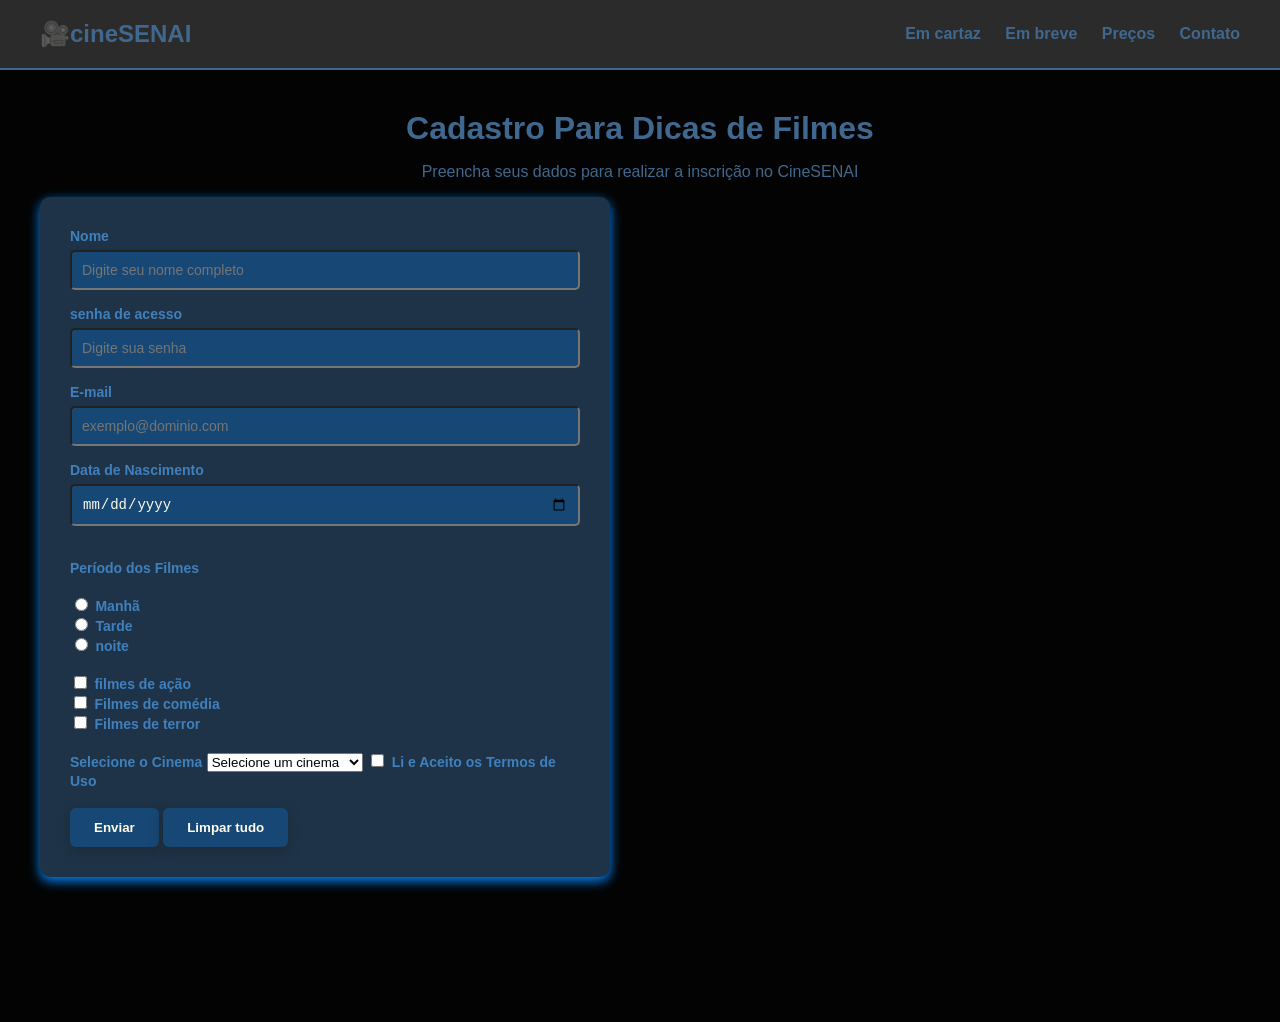
==== contato.html @ d4502a39 "atualização de páginas" ====
<!DOCTYPE html>
<html lang="pt-BR">
<head>
    <meta charset="UTF-8">
    <meta name="viewport" content="width=device-width, initial-scale=1.0">
    <title>Contato</title>
    <link rel="stylesheet" href="style.css">
</head>
<body>
    <header class="cabecalho">
        <div class="logo">🎥cineSENAI</div>

        <nav class="menu">
            <a href="index.html">Em cartaz</a>
            <a href="em_breve.html">Em breve</a>
            <a href="precos.html">Preços</a>
            <a href="contato.html">Contato</a>
         </nav>

    </header>

    <main class="container">
        <main class="container"><!--conteúdo principal do site-->
        <h1 class="titulo-secao">Cadastro Para Dicas de Filmes</h1>
        <p class="subtitulo">Preencha seus dados para realizar a inscrição no CineSENAI</p>

        <div class="area-inscricao">

<!--
 ================================================================formulario===========================================================
-->
            <form action="/processar-cadastro" method="post" class="coluna-form">
                <label for="nome">Nome</label>
                <input type="text" id="nome" name="nome" placeholder="Digite seu nome completo" required minlength="3" maxlength="50"><br>
<!--
 ----------------------------------------------------------------senha------------------------------------------------------------------
-->
                <label for="senha">senha de acesso</label>
                <input type="password" id="senha" name="senha" placeholder="Digite sua senha" required minlength="8" maxlength="15"><br>
<!--
 ----------------------------------------------------------------email------------------------------------------------------------------
-->
                <label for="email">E-mail</label>
                <input type="email" id="email" name="email" placeholder="exemplo@dominio.com" required minlength><br>
<!--
 ----------------------------------------------------------------data nascimento------------------------------------------------------
-->
                <label for="data_nasc">Data de Nascimento</label>
                <input type="date" id="data_nasc" name="data_nascimento" min="1900-01-01" max="2026-12-31" required><br><br>


<!--
 =================================================================TURNOS (radio) ========================================================
-->
                <label class="periodo-filmes">Período dos Filmes</label><br><br>
<!--
 ----------------------------------------------------------------manhã------------------------------------------------------------------
-->
                <input type="radio" id="turno" name="turno" value="manha" required>
                <label for="turno_manhã">Manhã</label><br>  
<!--
 ----------------------------------------------------------------tarde------------------------------------------------------------------
-->
                <input type="radio" id="turno_tarde" name="turno" value="tarde">
                <label for="turno_tarde">Tarde</label><br>
<!--
 ----------------------------------------------------------------noite------------------------------------------------------------------
-->
                <input type="radio" id="turno_noite" name="turno" value="noite">
                <label for="turno_noite">noite</label><br><br>


<!--
 ----------------------------------------------------------------noite------------------------------------------------------------------
-->

<!--
 ============================================================TURNOS (checkbox)========================================================
-->
                <input type="checkbox" id="acao" name="interesse" value="acao">
                <label for="acao">filmes de ação</label><br>

                <input type="checkbox" id="comedia" name="interesse" value="comedia">
                <label for="comedia">Filmes de comédia</label><br>

                <input type="checkbox" id="terror" name="interesse" value="terror">
                <label for="terror">Filmes de terror</label><br><br>

                <label for="unidade">Selecione o Cinema</label>
                <select name="unidade" id="unidade" required>
                    <option value="" disa selected>Selecione um cinema</option>
                    <option value="sp">São Paulo - capital</option>
                    <option value="Sebastianopolis">Sebastianopolis do sul</option>
                    <option value="Votuporanga">Votuporanga</option>
                    <option value="Valentim">Valentim Gentil</option>
                    
                </select>
                <input type="checkbox" id="termos" name="termos" required>
                <label for="termos">Li e Aceito os Termos de Uso</label><br><br>

                <button type="submit" class="btn-enviar">Enviar</button>
                <button type="reset" class="btn-limpar">Limpar tudo</button><br>
            </form>
<!--
 ----------------------------------------------------------------mapa------------------------------------------------------------------
-->
            <div class="coluna-midia">
                <iframe src="https://www.google.com/maps/embed?pb=!1m18!1m12!1m3!1d3739.3179718956085!2d-49.98999572605459!3d-20.410992153464058!2m3!1f0!2f0!3f0!3m2!1i1024!2i768!4f13.1!3m3!1m2!1s0x94bd594559a0a0cd%3A0x543c5b6add443949!2zSkogR8OhcyDDgWd1YSBlIFJhw6fDtWVz!5e0!3m2!1spt-BR!2sbr!4v1787665890067!5m2!1spt-BR!2sbr" width="600" height="450" style="border:0;" allowfullscreen="" loading="lazy" referrerpolicy="strict-origin-when-cross-origin"></iframe>
<!--
 ----------------------------------------------------------------video------------------------------------------------------------------
-->
                <iframe width="560" height="315" src="https://www.youtube.com/embed/F6x364LeyPE?si=m7n6O8j0XQQFXLgd" title="YouTube video player" frameborder="0" allow="accelerometer; autoplay; clipboard-write; encrypted-media; gyroscope; picture-in-picture; web-share" referrerpolicy="strict-origin-when-cross-origin" allowfullscreen></iframe>
            </div>

        </div>
    </main>
</body>
</html>

<!--
 ---------------------------------------------------------comentarios gerais-------------------------------------------------------------

 <form>.......... é usada para criar um formulario (exemplo, coloque o nome, email, etc)
 <input>......... é usado para uma "resposta" (no form "coloque seu nome", você digita seu nome)

 checkbox........ é a caixa para marcar (o quadrado para dar o check)
 radio........... é a bolinha pra preencher
 required........ torna um campo obrigatório
 button.......... é literal só um botão
 submit.......... enviar as respostas
 reset........... limpar as respostas
 unidade......... selecionar algum "campo"

 -->
---- style.css ----
/*formatação da minha pagina*/
*{
    box-sizing: border-box;
}

body{
    margin: 0;
    padding: 0;
    font-family: Arial, Helvetica, sans-serif;
    background-color: #030303;
    color: #40688e;}

/**/

.cabecalho {
    background-color: #2b2b2b;
    padding: 20px 40px;
    display: flex;
    justify-content: space-between;
    align-items: center;
    border-bottom: 2px solid #40688e;
}
.logo {
    font-size: 24px;
    font-weight: bold;
}

.menu a{
    color: #40688e;
    text-decoration: none;
    margin-left: 20px;
    font-weight: bold;
    transition: color 0.6s ease;
    
}

.titulo-secao{
    text-align: center;
    color: #40688e;
    border-color: black;
    font-size: 32;
    margin-bottom: 5px;
}


.container{
    max-width: 2000px;
    margin: 40px auto;
    padding: 0 20px;

}

.subtitulo{
    color: #40688e;
    text-align: center;
}

.nome-filme{
    color: #40688e;
    margin: 10px;
    font-size: 20px;
}

.grade-filmes{
    display: grid;
    /* vai organizar todos os elementos (filhos) em linhas e colunas  */
    grid-template-columns: repeat(auto-fit, minmax(260px, 1fr));
    /* pra deixar tudo na horizontal */
    gap: 25px;
}

.poster{
    width: 275px;
    height: 390px;
    object-fit: cover;
}

.card-filme{
    background-color: #1c2b38;
    border-radius: 5px;
    overflow: hidden;
    box-shadow: 0 4px 12px #454545;
    display: flex;
    flex-direction: column;
}

.conteudo-filme{
    padding: 10px;
    display: flex;
    flex-direction: column;
    flex-grow: 1;
}

.card-filme:hover{
    transform: translateY(-8px);
    box-shadow: 0 10px 20px #40688e;
}

.genero{
    font-size: 12px;
    color: #40688e;
    text-transform: uppercase;
    font-weight: bold;
    margin-bottom: 5px;
}


.sinopse{
    font-size: 14px;
    color: #ffffff;
    line-height: 1.1;
    margin-bottom: 15px;
    flex-grow: 1;
}

.genero{
    margin: 10px;
    font-size: 13px;
    color: #40688e;
    text-decoration: uppercase;
    font-weight: bold;
    margin-bottom: 5px;
}

.sessoes{
    margin: 10px;
    font-size: 12px;
    margin-bottom: 20px;
}

.botao-comprar{
    margin: 10px;
    display: block;
    text-align: center;
    background-color: #0088ff;
    padding: 12px 0;
    border-radius: 6px;
    text-decoration: none;
    font-weight: bold;
    color: #104a81;

}

.horario{
    display: inline-block;
    padding: 4px 8px;
    border-radius: 4px;
    margin-left: 4px;
    background-color: #030303;
}

.botao-comprar:hover{
    background-color: #2b2b2b;
}

.area-inscricao{
    display: flex;
    gap: 30px;
    align-items: flex-start;
}

.coluna-form{
    flex: 1;
    min-width: 320px;
    background-color: #1e3347;
    padding: 30px;
    border-radius: 10px;
    box-shadow: 0 4px 12px #0088ff;
}

.coluna-midia{
    flex: 1;
    min-height: 320px;
    display: flex;
    gap: 20px;
    flex-direction: column;
}

.coluna-form label{
    font-size: 14px;
    font-weight: bold;
    color: #4080bd;
}

.coluna-form input[type="text"],
.coluna-form input[type="password"],
.coluna-form input[type="email"],
.coluna-form input[type="date"],
.coluna-form input select{
    width: 100%;
    padding: 10px;
    margin-top: 5px;
    margin-bottom: 15px;
    background-color: #174875;
    border-radius: 5px;
    color: #fffbed;
    font-size: 14px;
}

.btn-enviar{
    background-color: #174875;
    border: none;
    padding: 12px 24px;
    border-radius: 6px;
    font-weight: bold;
    cursor: pointer;
    color: #fffbed;
    box-shadow: 0 4px 12px #1c2b38;
}

.btn-limpar{
    background-color: #174875;
    border: none;
    padding: 12px 24px;
    border-radius: 6px;
    font-weight: bold;
    cursor: pointer;
    color: #fffbed;
    box-shadow: 0 4px 12px #1c2b38;
}

.btn-enviar:hover{
    background-color: #40688e;
}

.btn-limpar:hover{
    background-color: #40688e;
}

.tabela{
    max-width: 2500px;
    margin: 40px auto;
    padding: 0 20px;
    color: #fffbed;

}

.dia{
    flex: 1;
    min-width: 320px;
    background-color: #1e3347;
    padding: 30px;
    border-radius: 10px;
    box-shadow: 0 4px 12px #0088ff;
}

.seg{
    flex: 1;
    min-width: 320px;
    background-color: #1e3347;
    padding: 30px;
    border-radius: 10px;
    box-shadow: 0 4px 12px #0088ff;
    width: 40px;
    height: 40px;
}

.qua{
    flex: 1;
    min-width: 320px;
    background-color: #1e3347;
    padding: 30px;
    border-radius: 10px;
    box-shadow: 0 4px 12px #0088ff;
    width: 30px;
    height: 40px;
}

.sex{
    flex: 1;
    min-width: 320px;
    background-color: #1e3347;
    padding: 30px;
    border-radius: 10px;
    box-shadow: 0 4px 12px #0088ff;
    width: 30px;
    height: 40px;
}

.titulo-tabela{
    font-size: 25px;

}

                                                        /*comentarios gerais*/                                          
/*
---------------------------------------------------------------cores-------------------------------------------------------------------

cor vinho - #7f1734 
cor legal - #fdfce5
azul irado - #1c2b38
azul escuro irado - #1e3347
azul iraco claro - #0088ff
azul iradamente irado - #40688e
azul iradamente irado mais claro - #4080bd
azul massa - #174875
---------------------------------------------------------------c-------------------------------------------------------------------

display: flex; ........................ eles passam a ficar na mesma fila
justify-content: space-between; ....... coloca cada filho separado
max-width ............................. largura maxima da tela
margin ................................ margem
grid .................................. organizar todos os elementos (filhos) em linhas e colunas
border-radius.......................... arredonda as bordas
overflow............................... corta e esconde qqr conteúdo que ultrapasse os limites
gap.................................... espaçamento
align-items: flex-start;............... alinha o topo de todas as colunas
flex................................... faz o formulario crescer proporcionalmente
font-weight: bold;..................... deixa a fonte em negrito
cursor: pointer........................ a seta se transforma em mão
padding ............................... é uma "margem interna", garante que independente do tamanho da tela, tenha uma distancia minima da margem da tela
    no padding, o primeir vai sempre ser o "y", por exemplo, ali está 0 20px, o 0 é de "cima", o 20 é de lado
*/
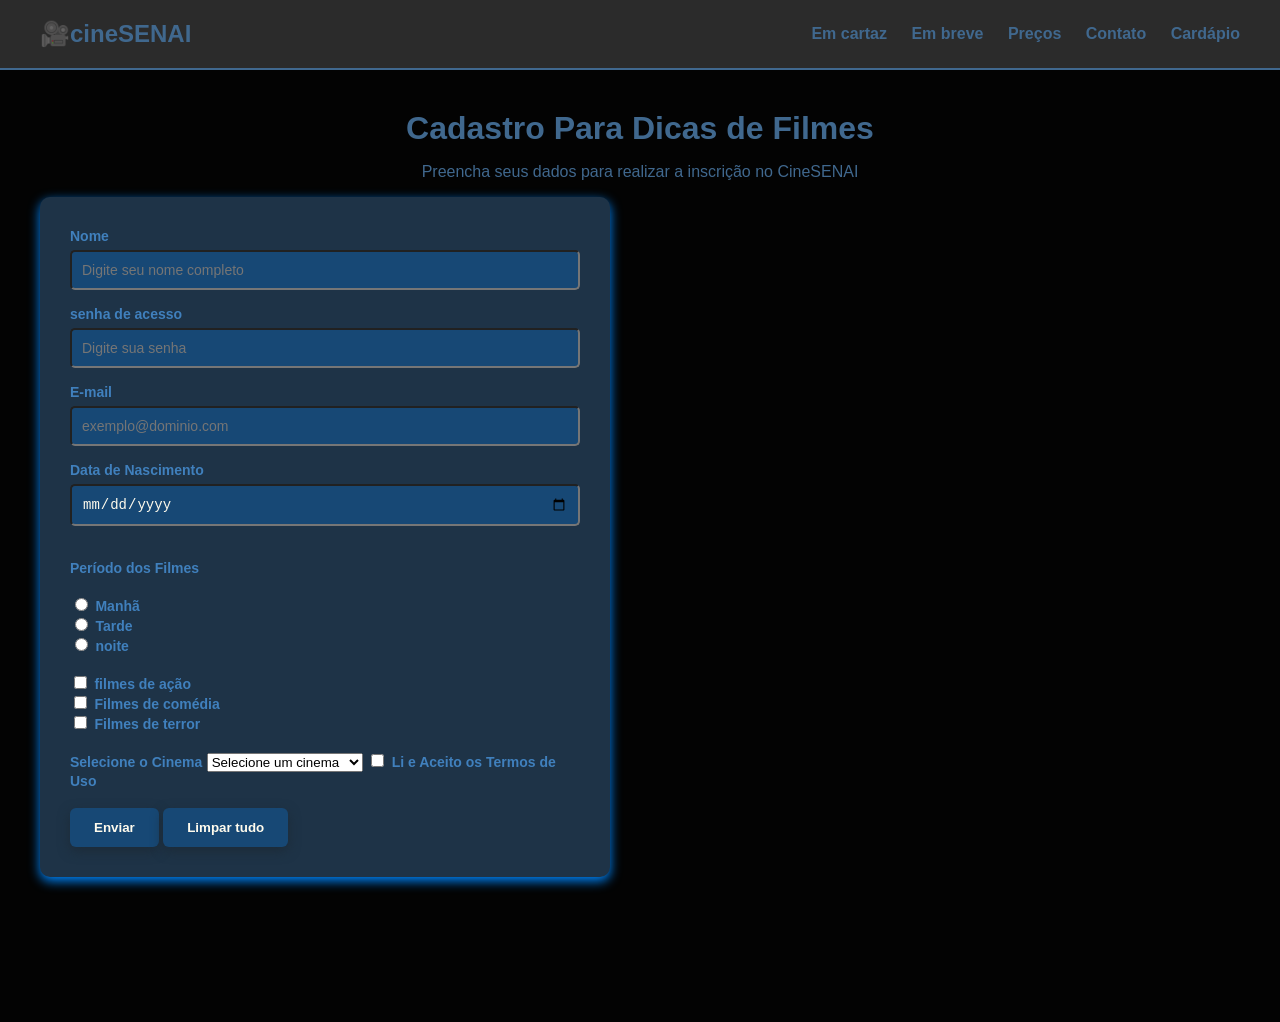
==== commit 0a8d3dea: "site atualizado" ====
--- a/contato.html
+++ b/contato.html
@@ -15,6 +15,7 @@
             <a href="em_breve.html">Em breve</a>
             <a href="precos.html">Preços</a>
             <a href="contato.html">Contato</a>
+            <a href="cardapio.html" target="_blank">Cardápio</a>
          </nav>
 
     </header>
--- a/style.css
+++ b/style.css
@@ -279,9 +279,52 @@
 
 .titulo-tabela{
     font-size: 25px;
-
-}
-
+}
+
+.tabela-cardapio{
+    width: 80%;
+    border-radius: 10px;
+}
+
+.travis{
+    width: 100%;
+    background-color: #1c2b38;
+    text-align: left;
+    font-size: 15px;
+    box-shadow: 0 4px 12px #297dc7;
+}
+
+.travis th{
+    background-color: #104a81;
+    color: #fffbed;
+    padding: 16px 20px;
+    font-weight: bold;
+    text-transform: uppercase;
+    border-bottom: 2px solid #40688e;
+}
+
+.travis2{
+    background-color: #0b3358;
+    color: #f4efdb;
+    padding: 16px 20px;
+    text-transform: uppercase;
+    border-bottom: 2px solid #fcfcfd;
+}
+
+.h1{
+    text-transform: uppercase;
+    text-align: center;
+}
+
+.p{
+    text-align: center;
+}
+
+.travis td{
+    padding: 16px;
+    border-bottom: 1px solid #006cd1;
+    color: #fffbed;
+}
                                                         /*comentarios gerais*/                                          
 /*
 ---------------------------------------------------------------cores-------------------------------------------------------------------
@@ -294,7 +337,7 @@
 azul iradamente irado - #40688e
 azul iradamente irado mais claro - #4080bd
 azul massa - #174875
----------------------------------------------------------------c-------------------------------------------------------------------
+---------------------------------------------------------------códigos------------------------------------------------------------
 
 display: flex; ........................ eles passam a ficar na mesma fila
 justify-content: space-between; ....... coloca cada filho separado
@@ -308,6 +351,8 @@
 flex................................... faz o formulario crescer proporcionalmente
 font-weight: bold;..................... deixa a fonte em negrito
 cursor: pointer........................ a seta se transforma em mão
+text-transform: uppercase;............. deixa tudo em maiusculo
+text-transform: downcase;.............. deixa tudo em minusculo
 padding ............................... é uma "margem interna", garante que independente do tamanho da tela, tenha uma distancia minima da margem da tela
     no padding, o primeir vai sempre ser o "y", por exemplo, ali está 0 20px, o 0 é de "cima", o 20 é de lado
 */
